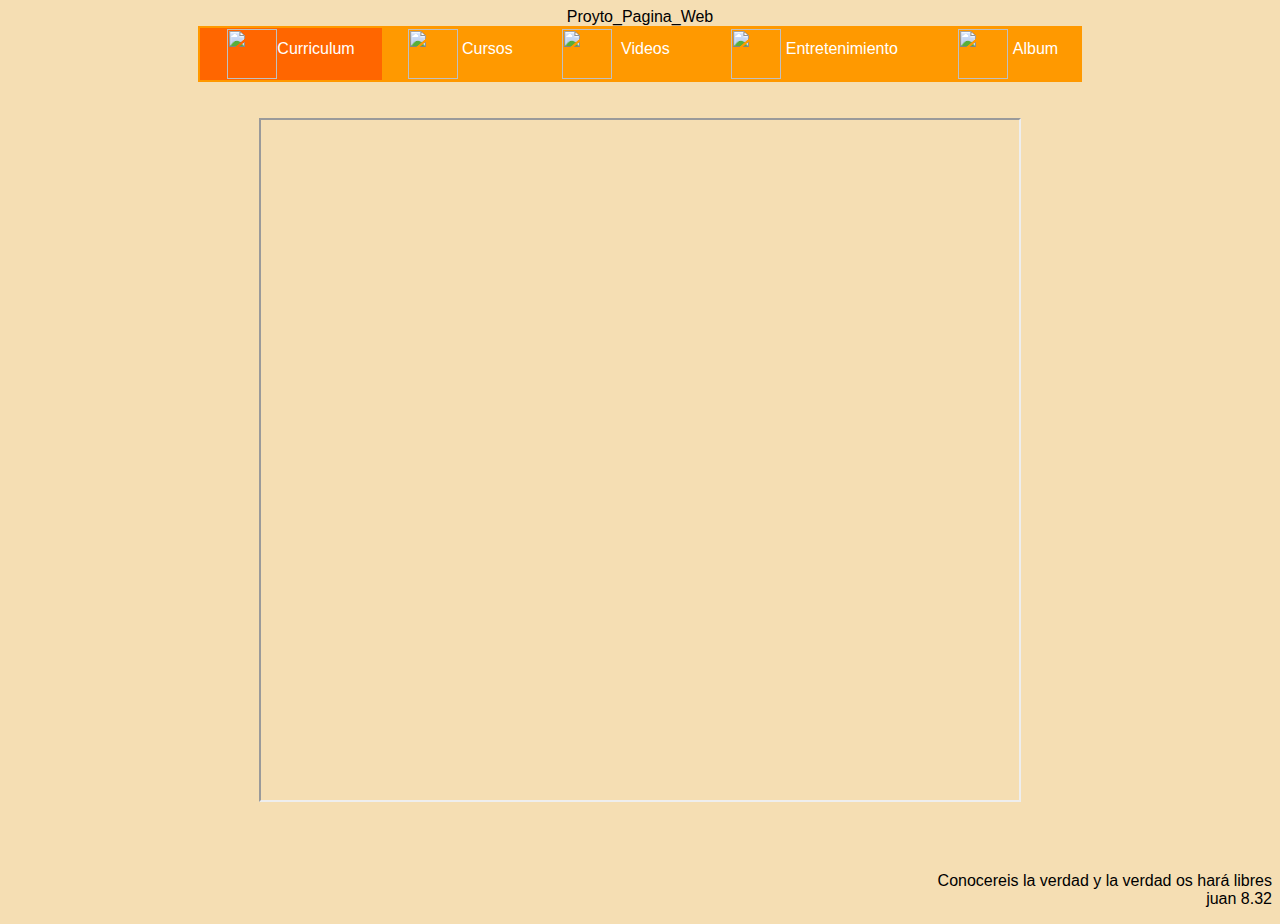
==== index.html @ f22571fc "Add files via upload" ====
<HTML>
<HEAD>
	<center><tittle>Proyto_Pagina_Web</tittle></center>
	<META CHARSET="UTF-8">
	<LINK REL="stylesheet" type="text/css" href="Diseño.css">
</HEAD>	
 <BODY bgcolor="wheat">
 	<CENTER>
		<TABLE class="menu" WIDTH="70%">
			<TD align="center" bgcolor="#FF6600">
			<A href = "Index.html"><IMG src="iconos/Curriculum.png" height="50px"align=MIDDLE>Curriculum
			</A>	
			</TD>
			<TD align="center">
			<A href = "Cursos.html"><IMG src="iconos/Cursos.png" height="50px"align=MIDDLE > Cursos
			</A>
			</TD>
			<TD align="center">
			<A href = "Videos.html"><IMG src="iconos/Video.png" height="50px"align=MIDDLE class="espacio"> Videos
			</A>
			</TD>
			<TD align="center">
			<A href = "Entretenimiento.html"><IMG src="iconos/Juego.png" height="50px"align=MIDDLE>  Entretenimiento
			</A>
			</TD>
			<TD align="center">	
			<A href = "Album.html"><IMG src="iconos/Fotos.png" height="50px"align=MIDDLE class="espacio">Album	
			</A>
			</TD>
			</FONT>
        </TABLE>
    </CENTER>
<BR><BR>	
    <CENTER>
	<iframe src="https://docs.google.com/viewer?srcid=1hsThrofosYmhOAiNVz-C_kUBSHok9jJL&pid=explorer&efh=false&a=v&chrome=false&embedded=true" width="60%" height="680px"></iframe></CENTER>
	<br>
	<br>
	<br>
	<p align="RIGHT">Conocereis la verdad y la verdad os hará libres<br>juan 8.32</p>
</BODY>
</HTML>
---- Diseño.css ----
head{
	font-family: Byington, arial;
}
body{
   font-family: Byington, arial; 
}
.menu{
   background: #FF9900;
}
.menu td a{
	text-decoration: none;
	color: white;
	display: black;
}
.menu td:hover{
	background:#00CCCC 
}
.espacio{
	margin-right: 5px;
}
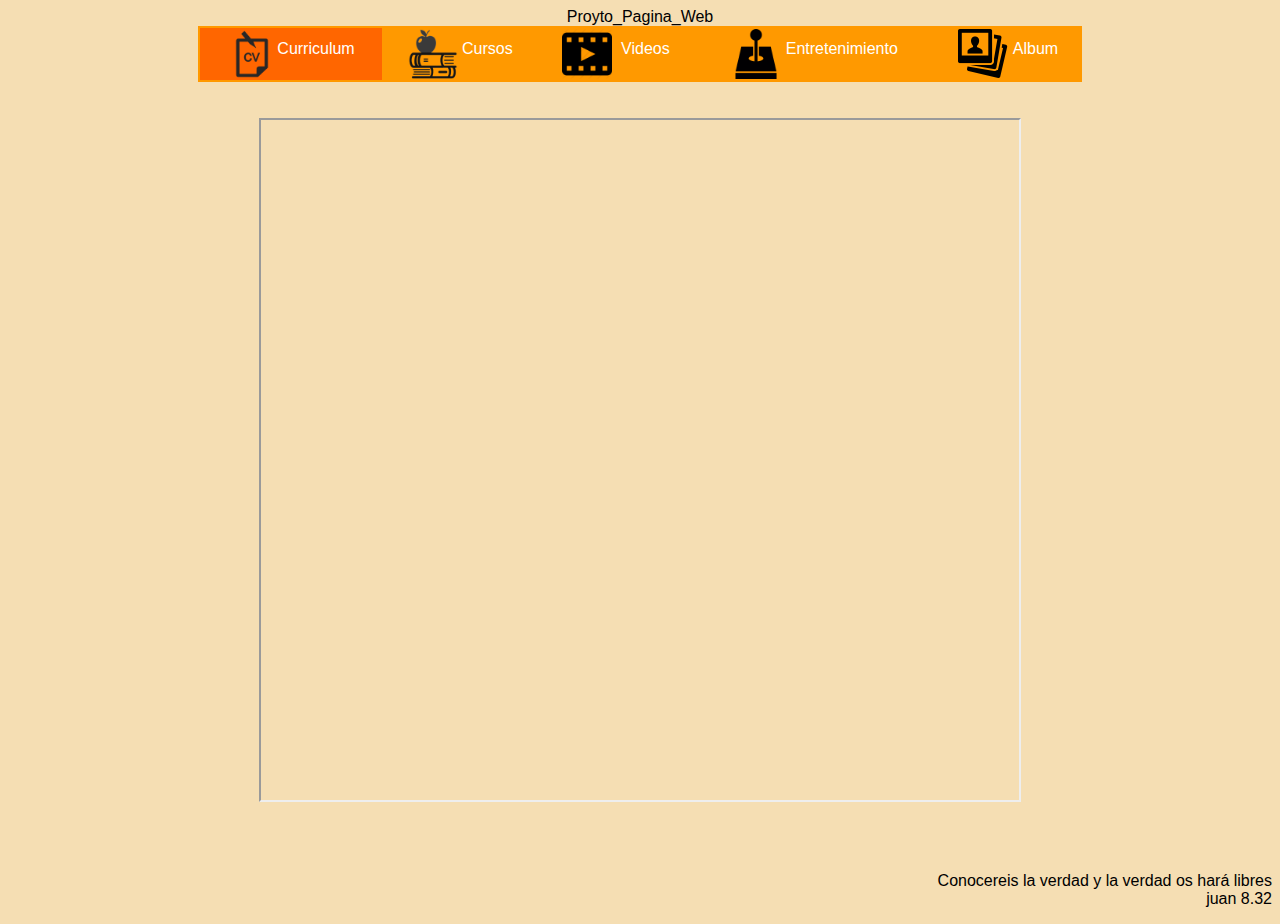
==== commit 20cc1bbb: "Update index.html" ====
--- a/index.html
+++ b/index.html
@@ -8,7 +8,7 @@
  	<CENTER>
 		<TABLE class="menu" WIDTH="70%">
 			<TD align="center" bgcolor="#FF6600">
-			<A href = "Index.html"><IMG src="iconos/Curriculum.png" height="50px"align=MIDDLE>Curriculum
+			<A href = "index.html"><IMG src="iconos/Curriculum.png" height="50px"align=MIDDLE>Curriculum
 			</A>	
 			</TD>
 			<TD align="center">
@@ -38,4 +38,4 @@
 	<br>
 	<p align="RIGHT">Conocereis la verdad y la verdad os hará libres<br>juan 8.32</p>
 </BODY>
-</HTML>+</HTML>
